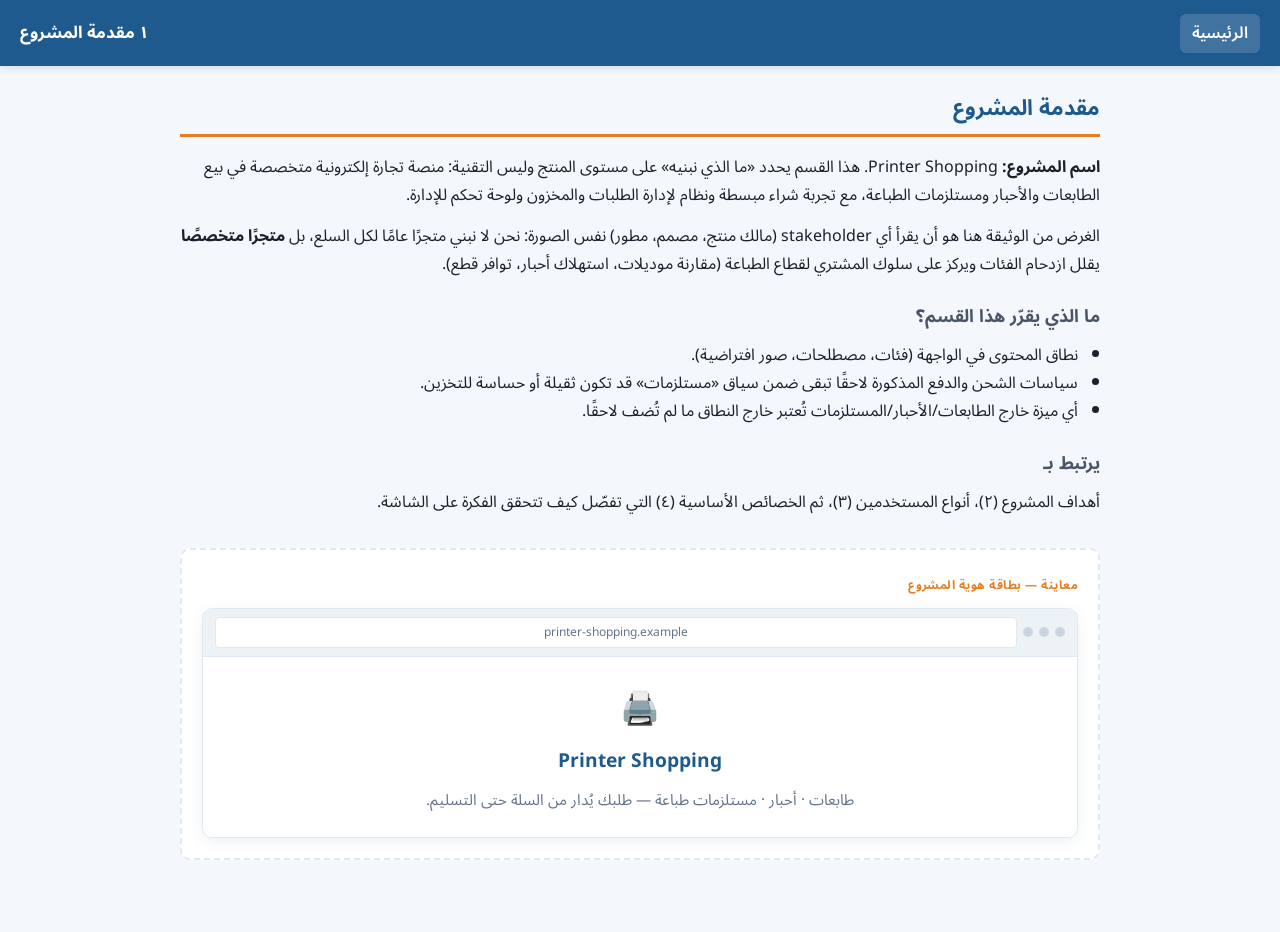
==== sections/01-intro.html @ 92ab9824 "Initial" ====
<!DOCTYPE html>
<html lang="ar" dir="rtl">
<head>
  <meta charset="UTF-8" />
  <meta name="viewport" content="width=device-width, initial-scale=1" />
  <title>١ مقدمة المشروع — Printer Shopping</title>
  <link rel="preconnect" href="https://fonts.googleapis.com" />
  <link rel="preconnect" href="https://fonts.gstatic.com" crossorigin />
  <link href="https://fonts.googleapis.com/css2?family=Noto+Sans+Arabic:wght@400;600;700&display=swap" rel="stylesheet" />
  <link rel="stylesheet" href="../assets/docs-theme.css" />
</head>
<body>
  <header class="docs-topbar">
    <a href="../index.html" class="docs-home-link">الرئيسية</a>
    <span class="docs-page-title">١ مقدمة المشروع</span>
  </header>

  <div class="docs-wrap">
    <h1 class="docs-section-title">مقدمة المشروع</h1>

    <div class="docs-prose">
      <p><strong>اسم المشروع:</strong> Printer Shopping. هذا القسم يحدد «ما الذي نبنيه» على مستوى المنتج وليس التقنية: منصة تجارة إلكترونية متخصصة في بيع الطابعات والأحبار ومستلزمات الطباعة، مع تجربة شراء مبسطة ونظام لإدارة الطلبات والمخزون ولوحة تحكم للإدارة.</p>
      <p>الغرض من الوثيقة هنا هو أن يقرأ أي stakeholder (مالك منتج، مصمم، مطور) نفس الصورة: نحن لا نبني متجرًا عامًا لكل السلع، بل <strong>متجرًا متخصصًا</strong> يقلل ازدحام الفئات ويركز على سلوك المشتري لقطاع الطباعة (مقارنة موديلات، استهلاك أحبار، توافر قطع).</p>
      <h3>ما الذي يقرّر هذا القسم؟</h3>
      <ul>
        <li>نطاق المحتوى في الواجهة (فئات، مصطلحات، صور افتراضية).</li>
        <li>سياسات الشحن والدفع المذكورة لاحقًا تبقى ضمن سياق «مستلزمات» قد تكون ثقيلة أو حساسة للتخزين.</li>
        <li>أي ميزة خارج الطابعات/الأحبار/المستلزمات تُعتبر خارج النطاق ما لم تُضف لاحقًا.</li>
      </ul>
      <h3>يرتبط بـ</h3>
      <p>أهداف المشروع (٢)، أنواع المستخدمين (٣)، ثم الخصائص الأساسية (٤) التي تفصّل كيف تتحقق الفكرة على الشاشة.</p>
    </div>

    <div class="docs-demo">
      <span class="docs-demo-label">معاينة — بطاقة هوية المشروع</span>
      <div class="mock-browser">
        <div class="mock-browser-bar">
          <span class="mock-dot"></span><span class="mock-dot"></span><span class="mock-dot"></span>
          <span class="mock-url">printer-shopping.example</span>
        </div>
        <div style="padding:1.5rem;text-align:center">
          <div style="font-size:2rem;margin-bottom:0.5rem">🖨️</div>
          <strong style="font-size:1.2rem;color:var(--color-primary)">Printer Shopping</strong>
          <p style="margin:0.5rem 0 0;color:var(--color-muted);font-size:0.95rem">طابعات · أحبار · مستلزمات طباعة — طلبك يُدار من السلة حتى التسليم.</p>
        </div>
      </div>
    </div>
  </div>
</body>
</html>
---- assets/docs-theme.css ----
/* Printer Shopping — documentation site theme */
:root {
  --color-primary: #1e5a8e;
  --color-primary-dark: #154a75;
  --color-secondary: #4a5568;
  --color-secondary-light: #718096;
  --color-accent: #e67e22;
  --color-accent-hover: #d35400;
  --color-bg: #f4f7fb;
  --color-surface: #ffffff;
  --color-text: #1a202c;
  --color-muted: #64748b;
  --color-border: #e2e8f0;
  --color-success: #2f855a;
  --color-warning: #c05621;
  --radius: 10px;
  --shadow: 0 4px 14px rgba(30, 90, 142, 0.08);
  --font: "Noto Sans Arabic", system-ui, sans-serif;
}

*,
*::before,
*::after {
  box-sizing: border-box;
}

html {
  scroll-behavior: smooth;
}

body {
  margin: 0;
  font-family: var(--font);
  background: var(--color-bg);
  color: var(--color-text);
  line-height: 1.75;
  font-size: 1rem;
}

a {
  color: var(--color-primary);
  text-decoration: none;
}
a:hover {
  text-decoration: underline;
}

.docs-topbar {
  display: flex;
  align-items: center;
  justify-content: space-between;
  gap: 1rem;
  padding: 0.85rem 1.25rem;
  background: var(--color-primary);
  color: #fff;
  position: sticky;
  top: 0;
  z-index: 50;
  box-shadow: 0 2px 8px rgba(0, 0, 0, 0.12);
}

.docs-home-link {
  color: #fff;
  font-weight: 600;
  padding: 0.35rem 0.75rem;
  border-radius: 6px;
  background: rgba(255, 255, 255, 0.15);
  text-decoration: none;
}
.docs-home-link:hover {
  background: rgba(255, 255, 255, 0.28);
  text-decoration: none;
}

.docs-page-title {
  font-weight: 700;
  font-size: 1.05rem;
}

.docs-wrap {
  max-width: 960px;
  margin: 0 auto;
  padding: 1.5rem 1.25rem 3rem;
}

.docs-hero {
  text-align: center;
  padding: 2.5rem 1rem 2rem;
  background: linear-gradient(165deg, var(--color-primary) 0%, var(--color-primary-dark) 100%);
  color: #fff;
  border-radius: 0 0 var(--radius) var(--radius);
  margin: -1.5rem -1.25rem 2rem;
  box-shadow: var(--shadow);
}

.docs-hero h1 {
  margin: 0 0 0.5rem;
  font-size: clamp(1.6rem, 4vw, 2.1rem);
}

.docs-hero p {
  margin: 0 auto;
  max-width: 36rem;
  opacity: 0.95;
}

.docs-grid {
  display: grid;
  grid-template-columns: repeat(auto-fill, minmax(260px, 1fr));
  gap: 1.25rem;
}

.docs-card {
  background: var(--color-surface);
  border-radius: var(--radius);
  padding: 1.25rem;
  box-shadow: var(--shadow);
  border: 1px solid var(--color-border);
  display: flex;
  flex-direction: column;
  gap: 0.5rem;
}

.docs-card h2 {
  margin: 0;
  font-size: 1.1rem;
  color: var(--color-primary);
}

.docs-card p {
  margin: 0;
  color: var(--color-muted);
  font-size: 0.92rem;
  flex: 1;
}

.docs-card .docs-card-link {
  align-self: flex-start;
  margin-top: 0.35rem;
  padding: 0.45rem 1rem;
  background: var(--color-accent);
  color: #fff;
  border-radius: 6px;
  font-weight: 600;
  text-decoration: none;
}
.docs-card .docs-card-link:hover {
  background: var(--color-accent-hover);
  text-decoration: none;
}

.docs-section-title {
  margin: 0 0 1rem;
  font-size: 1.35rem;
  color: var(--color-primary);
  border-bottom: 3px solid var(--color-accent);
  padding-bottom: 0.35rem;
}

.docs-prose {
  margin-bottom: 2rem;
}

.docs-prose h3 {
  margin: 1.5rem 0 0.5rem;
  font-size: 1.1rem;
  color: var(--color-secondary);
}

.docs-prose p {
  margin: 0 0 0.85rem;
}

.docs-prose ul {
  margin: 0 0 1rem;
  padding-inline-start: 1.35rem;
}

.docs-demo {
  background: var(--color-surface);
  border: 2px dashed var(--color-border);
  border-radius: var(--radius);
  padding: 1.25rem;
  margin: 1.5rem 0;
}

.docs-demo-label {
  display: inline-block;
  font-size: 0.75rem;
  font-weight: 700;
  text-transform: uppercase;
  letter-spacing: 0.04em;
  color: var(--color-accent);
  margin-bottom: 0.75rem;
}

/* Fake store UI */
.mock-browser {
  border: 1px solid var(--color-border);
  border-radius: var(--radius);
  overflow: hidden;
  background: #fff;
  box-shadow: var(--shadow);
}

.mock-browser-bar {
  display: flex;
  align-items: center;
  gap: 6px;
  padding: 8px 12px;
  background: #edf2f7;
  border-bottom: 1px solid var(--color-border);
}
.mock-dot {
  width: 10px;
  height: 10px;
  border-radius: 50%;
  background: #cbd5e0;
}
.mock-url {
  flex: 1;
  font-size: 0.75rem;
  color: var(--color-muted);
  text-align: center;
  background: #fff;
  padding: 4px 8px;
  border-radius: 4px;
  border: 1px solid var(--color-border);
}

.mock-toolbar {
  display: flex;
  flex-wrap: wrap;
  gap: 0.5rem;
  padding: 0.75rem 1rem;
  background: var(--color-primary);
  color: #fff;
  align-items: center;
}
.mock-toolbar input {
  flex: 1;
  min-width: 120px;
  padding: 0.45rem 0.65rem;
  border-radius: 6px;
  border: none;
}
.mock-filters {
  display: flex;
  flex-wrap: wrap;
  gap: 0.5rem;
  padding: 0.75rem 1rem;
  background: #f8fafc;
  border-bottom: 1px solid var(--color-border);
}
.mock-chip {
  padding: 0.25rem 0.65rem;
  border-radius: 999px;
  background: #fff;
  border: 1px solid var(--color-border);
  font-size: 0.8rem;
}

.mock-product-grid {
  display: grid;
  grid-template-columns: repeat(auto-fill, minmax(140px, 1fr));
  gap: 1rem;
  padding: 1rem;
}
.mock-product {
  border: 1px solid var(--color-border);
  border-radius: 8px;
  overflow: hidden;
  text-align: center;
}
.mock-product-img {
  height: 90px;
  background: linear-gradient(135deg, #bee3f8, #e2e8f0);
  display: flex;
  align-items: center;
  justify-content: center;
  font-size: 2rem;
}
.mock-product-body {
  padding: 0.5rem;
  font-size: 0.85rem;
}
.mock-price {
  color: var(--color-primary);
  font-weight: 700;
}

.mock-detail {
  display: grid;
  gap: 1rem;
  padding: 1rem;
  grid-template-columns: 1fr 1.2fr;
}
@media (max-width: 600px) {
  .mock-detail {
    grid-template-columns: 1fr;
  }
}
.mock-detail-img {
  min-height: 160px;
  background: linear-gradient(160deg, #90cdf4, #cbd5e0);
  border-radius: 8px;
  display: flex;
  align-items: center;
  justify-content: center;
  font-size: 3rem;
}

.mock-cart-table {
  width: 100%;
  border-collapse: collapse;
  font-size: 0.9rem;
}
.mock-cart-table th,
.mock-cart-table td {
  padding: 0.6rem;
  border-bottom: 1px solid var(--color-border);
  text-align: start;
}
.mock-qty {
  display: inline-flex;
  align-items: center;
  gap: 0.35rem;
}
.mock-qty button {
  width: 28px;
  height: 28px;
  border: 1px solid var(--color-border);
  background: #fff;
  border-radius: 4px;
  cursor: default;
}

.mock-order-card {
  border: 1px solid var(--color-border);
  border-radius: var(--radius);
  padding: 1rem;
  max-width: 420px;
}
.mock-order-header {
  display: flex;
  justify-content: space-between;
  align-items: flex-start;
  gap: 0.5rem;
  margin-bottom: 0.75rem;
}
.mock-badge {
  display: inline-block;
  padding: 0.25rem 0.6rem;
  border-radius: 6px;
  font-size: 0.75rem;
  font-weight: 700;
}
.mock-badge-pending {
  background: #fefcbf;
  color: #744210;
}
.mock-badge-processing {
  background: #bee3f8;
  color: #2c5282;
}
.mock-badge-delivered {
  background: #c6f6d5;
  color: #22543d;
}
.mock-badge-cancelled {
  background: #fed7d7;
  color: #822727;
}

.mock-status-grid {
  display: grid;
  gap: 0.75rem;
  margin-top: 1rem;
}
.mock-status-row {
  display: flex;
  align-items: center;
  gap: 0.75rem;
  flex-wrap: wrap;
}

.mock-btn {
  display: inline-block;
  padding: 0.5rem 1rem;
  background: var(--color-accent);
  color: #fff;
  border-radius: 6px;
  font-weight: 600;
  border: none;
  cursor: default;
  font-family: inherit;
}
.mock-btn-secondary {
  background: var(--color-secondary);
}

.mock-admin-layout {
  display: grid;
  grid-template-columns: 160px 1fr;
  min-height: 220px;
}
@media (max-width: 640px) {
  .mock-admin-layout {
    grid-template-columns: 1fr;
  }
}
.mock-admin-nav {
  background: #2d3748;
  color: #e2e8f0;
  padding: 0.75rem;
  font-size: 0.85rem;
}
.mock-admin-nav div {
  padding: 0.35rem 0.5rem;
  border-radius: 4px;
  margin-bottom: 4px;
}
.mock-admin-nav .active {
  background: var(--color-accent);
  color: #fff;
}
.mock-admin-main {
  padding: 1rem;
  background: #f7fafc;
}
.mock-stats {
  display: grid;
  grid-template-columns: repeat(3, 1fr);
  gap: 0.5rem;
  margin-bottom: 1rem;
}
@media (max-width: 500px) {
  .mock-stats {
    grid-template-columns: 1fr;
  }
}
.mock-stat {
  background: #fff;
  padding: 0.65rem;
  border-radius: 8px;
  border: 1px solid var(--color-border);
  font-size: 0.85rem;
}
.mock-stat strong {
  display: block;
  font-size: 1.25rem;
  color: var(--color-primary);
}

.mock-chart {
  display: flex;
  align-items: flex-end;
  gap: 8px;
  height: 100px;
  padding: 0.5rem;
  background: #fff;
  border-radius: 8px;
  border: 1px solid var(--color-border);
}
.mock-bar {
  flex: 1;
  background: linear-gradient(180deg, var(--color-primary), #63b3ed);
  border-radius: 4px 4px 0 0;
  min-height: 20%;
}

.mock-swatches {
  display: flex;
  flex-wrap: wrap;
  gap: 1rem;
}
.mock-swatch {
  text-align: center;
}
.mock-swatch-color {
  width: 72px;
  height: 72px;
  border-radius: 12px;
  margin: 0 auto 0.35rem;
  box-shadow: var(--shadow);
  border: 2px solid #fff;
  outline: 1px solid var(--color-border);
}

.mock-table {
  width: 100%;
  border-collapse: collapse;
  font-size: 0.88rem;
}
.mock-table th,
.mock-table td {
  padding: 0.55rem 0.65rem;
  border: 1px solid var(--color-border);
  text-align: start;
}
.mock-table th {
  background: #edf2f7;
}

.mock-timeline {
  display: flex;
  flex-wrap: wrap;
  gap: 0.5rem;
  align-items: stretch;
}
.mock-timeline-step {
  flex: 1;
  min-width: 80px;
  background: #fff;
  border: 1px solid var(--color-border);
  border-radius: 8px;
  padding: 0.5rem;
  text-align: center;
  font-size: 0.8rem;
}
.mock-timeline-step strong {
  display: block;
  color: var(--color-primary);
}

.mock-packages {
  display: grid;
  grid-template-columns: 1fr 1fr;
  gap: 1rem;
}
@media (max-width: 560px) {
  .mock-packages {
    grid-template-columns: 1fr;
  }
}
.mock-package {
  border: 2px solid var(--color-border);
  border-radius: var(--radius);
  padding: 1rem;
  background: #fff;
}
.mock-package.featured {
  border-color: var(--color-primary);
  box-shadow: var(--shadow);
}
.mock-package h4 {
  margin: 0 0 0.5rem;
  color: var(--color-primary);
}
.mock-package ul {
  margin: 0;
  padding-inline-start: 1.1rem;
  font-size: 0.9rem;
}

.mermaid-wrap {
  background: #fff;
  padding: 1rem;
  border-radius: var(--radius);
  border: 1px solid var(--color-border);
  margin: 1rem 0;
  overflow-x: auto;
}

.lang-toggle {
  display: flex;
  gap: 0.5rem;
  margin-bottom: 1rem;
}
.lang-toggle button {
  padding: 0.4rem 0.9rem;
  border-radius: 6px;
  border: 1px solid var(--color-border);
  background: #fff;
  cursor: pointer;
  font-family: inherit;
}
.lang-toggle button.active {
  background: var(--color-primary);
  color: #fff;
  border-color: var(--color-primary);
}

[data-lang-label] {
  transition: opacity 0.15s;
}

@media print {
  .docs-topbar,
  .docs-card .docs-card-link,
  .lang-toggle {
    display: none !important;
  }
  body {
    background: #fff;
    font-size: 11pt;
  }
  .docs-hero {
    background: var(--color-primary);
    print-color-adjust: exact;
    -webkit-print-color-adjust: exact;
  }
  .docs-demo,
  .mock-browser {
    break-inside: avoid;
    box-shadow: none;
    border: 1px solid #ccc;
  }
  .docs-wrap {
    max-width: 100%;
    padding: 0;
  }
}
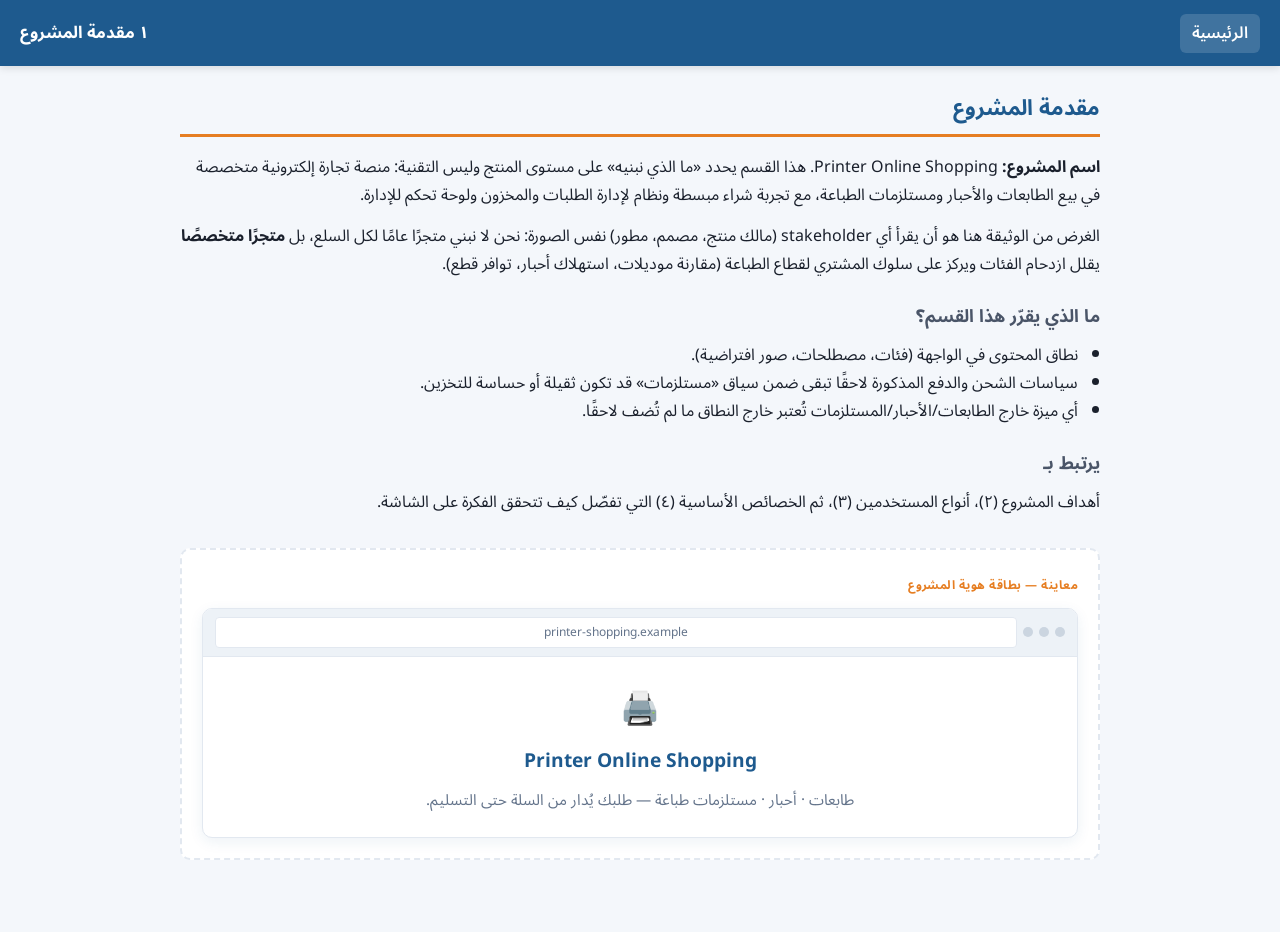
==== commit 75889cf0: "Update v1" ====
--- a/sections/01-intro.html
+++ b/sections/01-intro.html
@@ -3,7 +3,7 @@
 <head>
   <meta charset="UTF-8" />
   <meta name="viewport" content="width=device-width, initial-scale=1" />
-  <title>١ مقدمة المشروع — Printer Shopping</title>
+  <title>١ مقدمة المشروع — Printer Online Shopping</title>
   <link rel="preconnect" href="https://fonts.googleapis.com" />
   <link rel="preconnect" href="https://fonts.gstatic.com" crossorigin />
   <link href="https://fonts.googleapis.com/css2?family=Noto+Sans+Arabic:wght@400;600;700&display=swap" rel="stylesheet" />
@@ -19,7 +19,7 @@
     <h1 class="docs-section-title">مقدمة المشروع</h1>
 
     <div class="docs-prose">
-      <p><strong>اسم المشروع:</strong> Printer Shopping. هذا القسم يحدد «ما الذي نبنيه» على مستوى المنتج وليس التقنية: منصة تجارة إلكترونية متخصصة في بيع الطابعات والأحبار ومستلزمات الطباعة، مع تجربة شراء مبسطة ونظام لإدارة الطلبات والمخزون ولوحة تحكم للإدارة.</p>
+      <p><strong>اسم المشروع:</strong> Printer Online Shopping. هذا القسم يحدد «ما الذي نبنيه» على مستوى المنتج وليس التقنية: منصة تجارة إلكترونية متخصصة في بيع الطابعات والأحبار ومستلزمات الطباعة، مع تجربة شراء مبسطة ونظام لإدارة الطلبات والمخزون ولوحة تحكم للإدارة.</p>
       <p>الغرض من الوثيقة هنا هو أن يقرأ أي stakeholder (مالك منتج، مصمم، مطور) نفس الصورة: نحن لا نبني متجرًا عامًا لكل السلع، بل <strong>متجرًا متخصصًا</strong> يقلل ازدحام الفئات ويركز على سلوك المشتري لقطاع الطباعة (مقارنة موديلات، استهلاك أحبار، توافر قطع).</p>
       <h3>ما الذي يقرّر هذا القسم؟</h3>
       <ul>
@@ -40,7 +40,7 @@
         </div>
         <div style="padding:1.5rem;text-align:center">
           <div style="font-size:2rem;margin-bottom:0.5rem">🖨️</div>
-          <strong style="font-size:1.2rem;color:var(--color-primary)">Printer Shopping</strong>
+          <strong style="font-size:1.2rem;color:var(--color-primary)">Printer Online Shopping</strong>
           <p style="margin:0.5rem 0 0;color:var(--color-muted);font-size:0.95rem">طابعات · أحبار · مستلزمات طباعة — طلبك يُدار من السلة حتى التسليم.</p>
         </div>
       </div>
--- a/assets/docs-theme.css
+++ b/assets/docs-theme.css
@@ -1,4 +1,4 @@
-/* Printer Shopping — documentation site theme */
+/* Printer Online Shopping — documentation site theme */
 :root {
   --color-primary: #1e5a8e;
   --color-primary-dark: #154a75;
